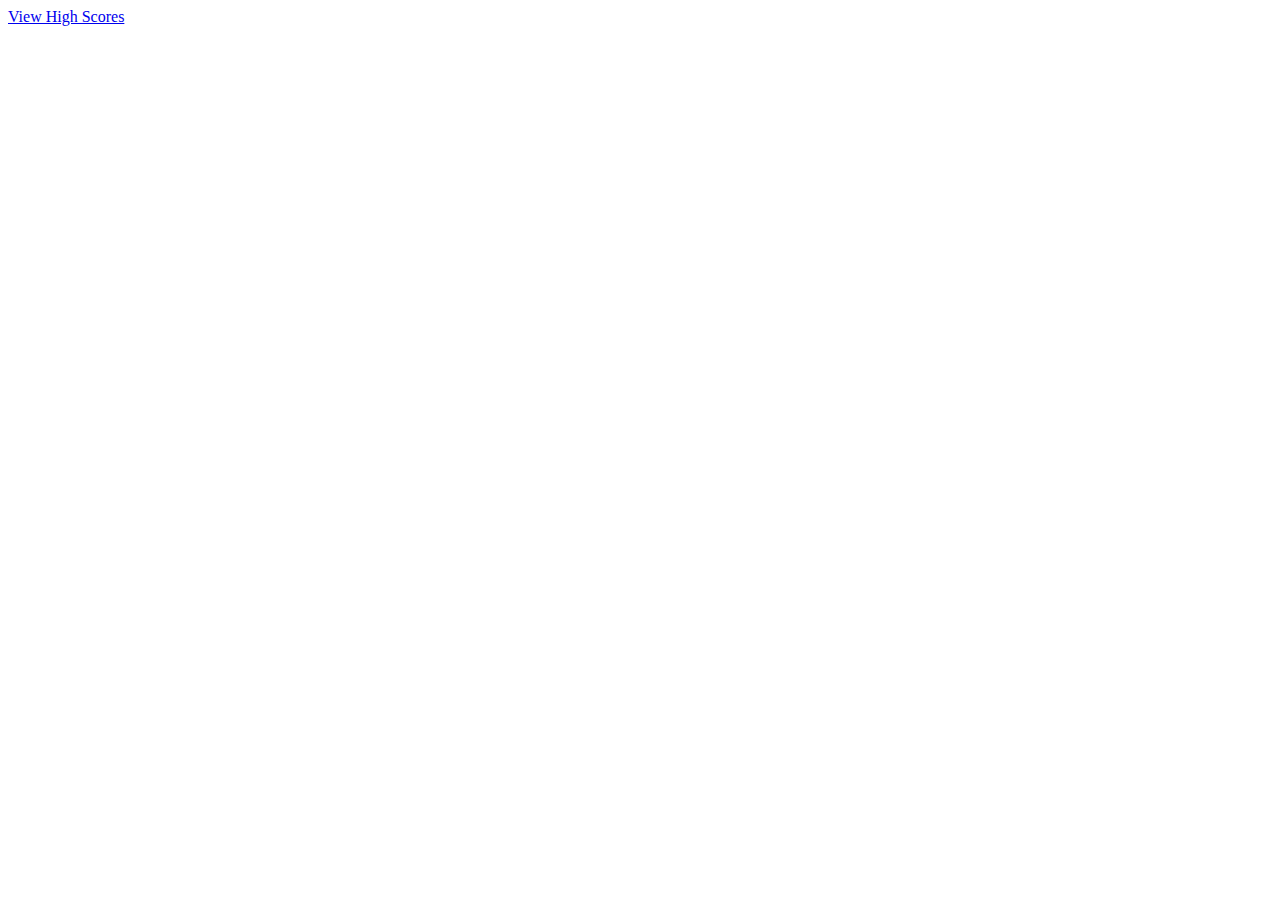
==== index.html @ 06c91d5e "Initial boiler plate." ====
<!DOCTYPE html>
<html lang="en">
<head>
    <meta charset="UTF-8">
    <meta http-equiv="X-UA-Compatible" content="IE=edge">
    <meta name="viewport" content="width=device-width, initial-scale=1.0">
    <link rel="stylesheet" href=".assets/css/styles.css">
    <title>Code Quiz</title>
</head>
<body>
    <a href="./scores.html" target="_blank">View High Scores</a>
    <script src="./assets/js/questions.js"></script>
    <script src="./assets/js/logic.js"></script>
</body>
</html>
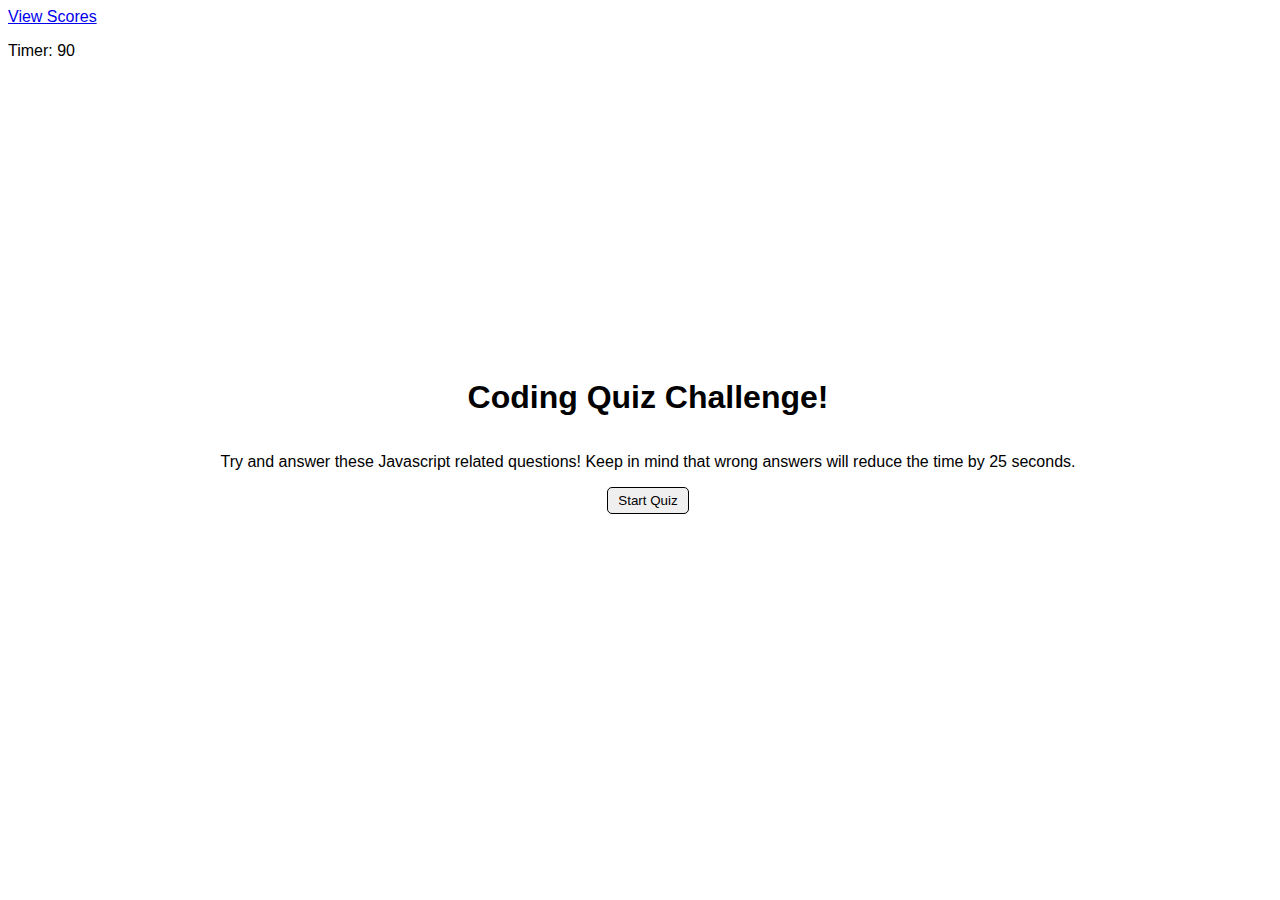
==== commit 8cc7fb37: "Mostly done, needs styling on certain parts." ====
--- a/index.html
+++ b/index.html
@@ -4,12 +4,34 @@
     <meta charset="UTF-8">
     <meta http-equiv="X-UA-Compatible" content="IE=edge">
     <meta name="viewport" content="width=device-width, initial-scale=1.0">
-    <link rel="stylesheet" href=".assets/css/styles.css">
+    <link rel="stylesheet" href=".\assets\css\styles.css">
     <title>Code Quiz</title>
 </head>
 <body>
-    <a href="./scores.html" target="_blank">View High Scores</a>
-    <script src="./assets/js/questions.js"></script>
+    <a href="./scores.html" target="_blank" class="left">View Scores</a>
+    <p id="timer" class="right">Timer: 90</p>
+    <div class="quiz-body">
+    <div class="container">
+        <div id="question-container" class="hide">
+            <div id="question"></div>
+            <div id="answer-buttons" class="button-list">
+                <button class="button answer"></button>
+                <button class="button answer"></button>
+                <button class="button answer"></button>
+                <button class="button answer"></button>
+            </div>
+            <hr>
+            <div class="result"></div>
+        </div>
+        <div id="introduction-content">
+            <div class="controls button intro-text">
+                <h1>Coding Quiz Challenge!</h1>
+                <p>Try and answer these Javascript related questions! Keep in mind that wrong answers will reduce the time by 25 seconds.</p>
+                <button id="start-button" class="button">Start Quiz</button>
+            </div>
+        </div>
+    </div>
+
     <script src="./assets/js/logic.js"></script>
 </body>
 </html>